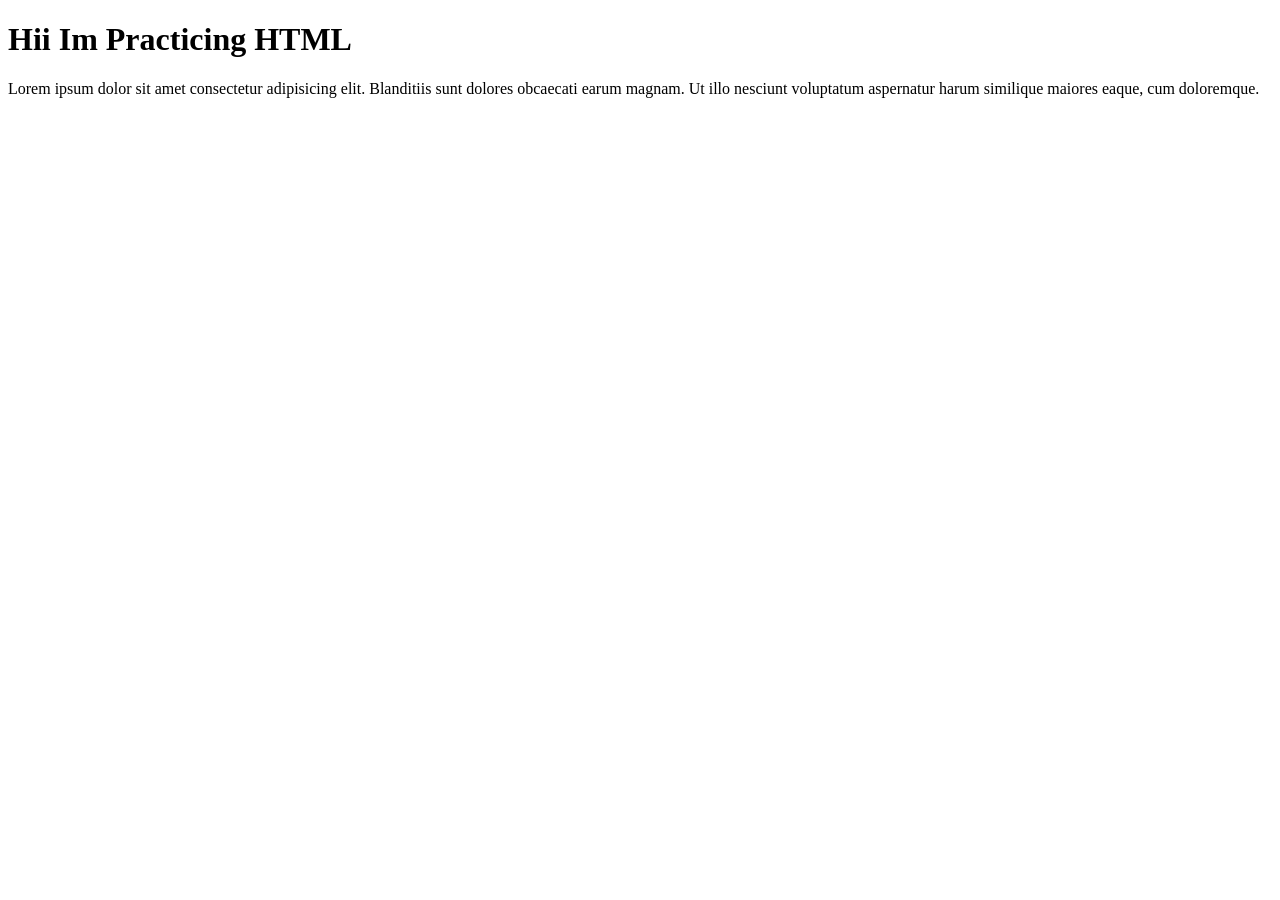
==== index.html @ 77e584f5 "html file in master" ====
<!DOCTYPE html>
<html lang="en">
<head>
    <meta charset="UTF-8">
    <meta name="viewport" content="width=device-width, initial-scale=1.0">
    <title>Hii im practicing Git</title>
</head>
<body>
    <h1>Hii Im Practicing HTML </h1>
    <p>Lorem ipsum dolor sit amet consectetur adipisicing elit. Blanditiis sunt dolores obcaecati earum magnam. Ut illo nesciunt voluptatum aspernatur harum similique maiores eaque, cum doloremque.</p>
    
</body>
</html>
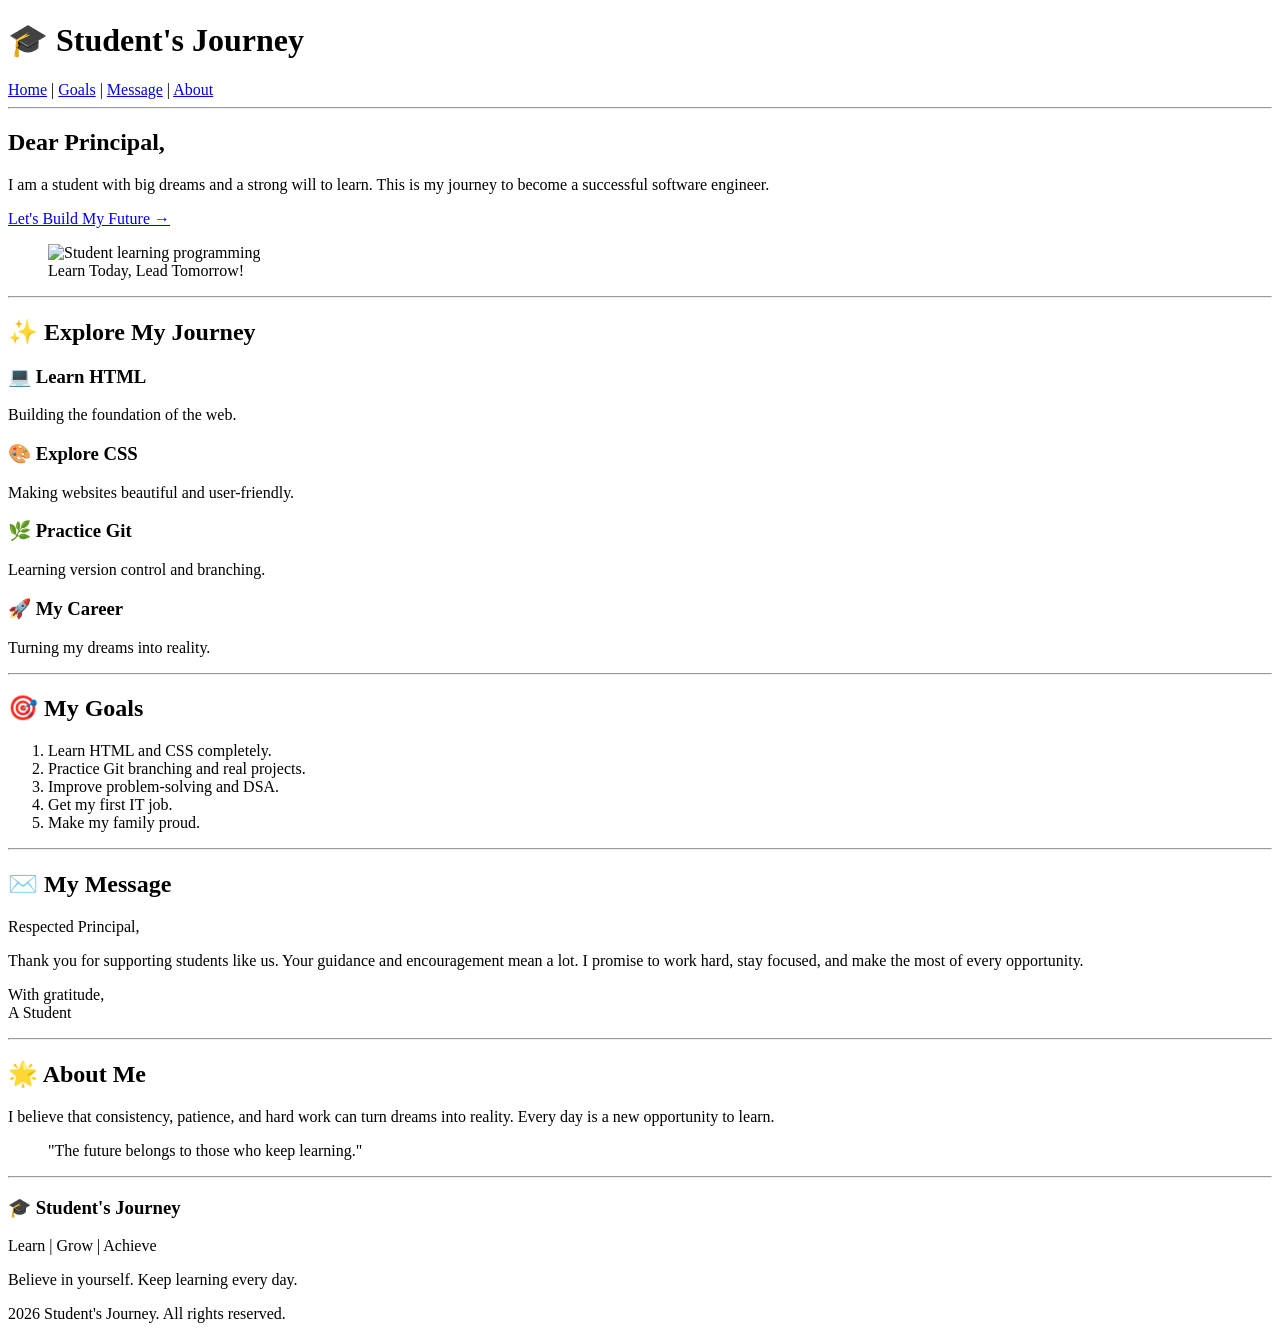
==== commit 6bc44989: "added some new features in html file in release branch" ====
--- a/index.html
+++ b/index.html
@@ -1,13 +1,130 @@
+
 <!DOCTYPE html>
 <html lang="en">
 <head>
     <meta charset="UTF-8">
     <meta name="viewport" content="width=device-width, initial-scale=1.0">
-    <title>Hii im practicing Git</title>
+    <title>Student's Journey</title>
 </head>
 <body>
-    <h1>Hii Im Practicing HTML </h1>
-    <p>Lorem ipsum dolor sit amet consectetur adipisicing elit. Blanditiis sunt dolores obcaecati earum magnam. Ut illo nesciunt voluptatum aspernatur harum similique maiores eaque, cum doloremque.</p>
-    
+
+    <header>
+        <h1>🎓 Student's Journey</h1>
+
+        <nav>
+            <a href="#home">Home</a> |
+            <a href="#goals">Goals</a> |
+            <a href="#message">Message</a> |
+            <a href="#about">About</a>
+        </nav>
+        <hr>
+    </header>
+
+    <main>
+        <section id="home">
+            <h1>Dear Principal,</h1>
+
+            <p>
+                I am a student with big dreams and a strong
+                will to learn. This is my journey to become
+                a successful software engineer.
+            </p>
+
+            <a href="#goals">Let's Build My Future →</a>
+
+            <figure>
+                <img src="https://images.unsplash.com/photo-1516321318423-f06f85e504b3?w=800"
+                     alt="Student learning programming"
+                     width="500">
+                <figcaption>Learn Today, Lead Tomorrow!</figcaption>
+            </figure>
+        </section>
+
+        <hr>
+
+        <section id="skills">
+            <h2>✨ Explore My Journey</h2>
+
+            <article>
+                <h3>💻 Learn HTML</h3>
+                <p>Building the foundation of the web.</p>
+            </article>
+
+            <article>
+                <h3>🎨 Explore CSS</h3>
+                <p>Making websites beautiful and user-friendly.</p>
+            </article>
+
+            <article>
+                <h3>🌿 Practice Git</h3>
+                <p>Learning version control and branching.</p>
+            </article>
+
+            <article>
+                <h3>🚀 My Career</h3>
+                <p>Turning my dreams into reality.</p>
+            </article>
+        </section>
+
+        <hr>
+
+        <section id="goals">
+            <h2>🎯 My Goals</h2>
+
+            <ol>
+                <li>Learn HTML and CSS completely.</li>
+                <li>Practice Git branching and real projects.</li>
+                <li>Improve problem-solving and DSA.</li>
+                <li>Get my first IT job.</li>
+                <li>Make my family proud.</li>
+            </ol>
+        </section>
+
+        <hr>
+
+        <section id="message">
+            <h2>✉️ My Message</h2>
+
+            <p>Respected Principal,</p>
+
+            <p>
+                Thank you for supporting students like us.
+                Your guidance and encouragement mean a lot.
+                I promise to work hard, stay focused, and
+                make the most of every opportunity.
+            </p>
+
+            <p>
+                With gratitude,<br>
+                A Student
+            </p>
+        </section>
+
+        <hr>
+
+        <section id="about">
+            <h2>🌟 About Me</h2>
+
+            <p>
+                I believe that consistency, patience, and
+                hard work can turn dreams into reality.
+                Every day is a new opportunity to learn.
+            </p>
+
+            <blockquote>
+                "The future belongs to those who keep learning."
+            </blockquote>
+        </section>
+    </main>
+
+    <hr>
+
+    <footer>
+        <h3>🎓 Student's Journey</h3>
+        <p>Learn | Grow | Achieve</p>
+        <p>Believe in yourself. Keep learning every day.</p>
+        <p> 2026 Student's Journey. All rights reserved.</p>
+    </footer>
+
 </body>
-</html>+</html>
